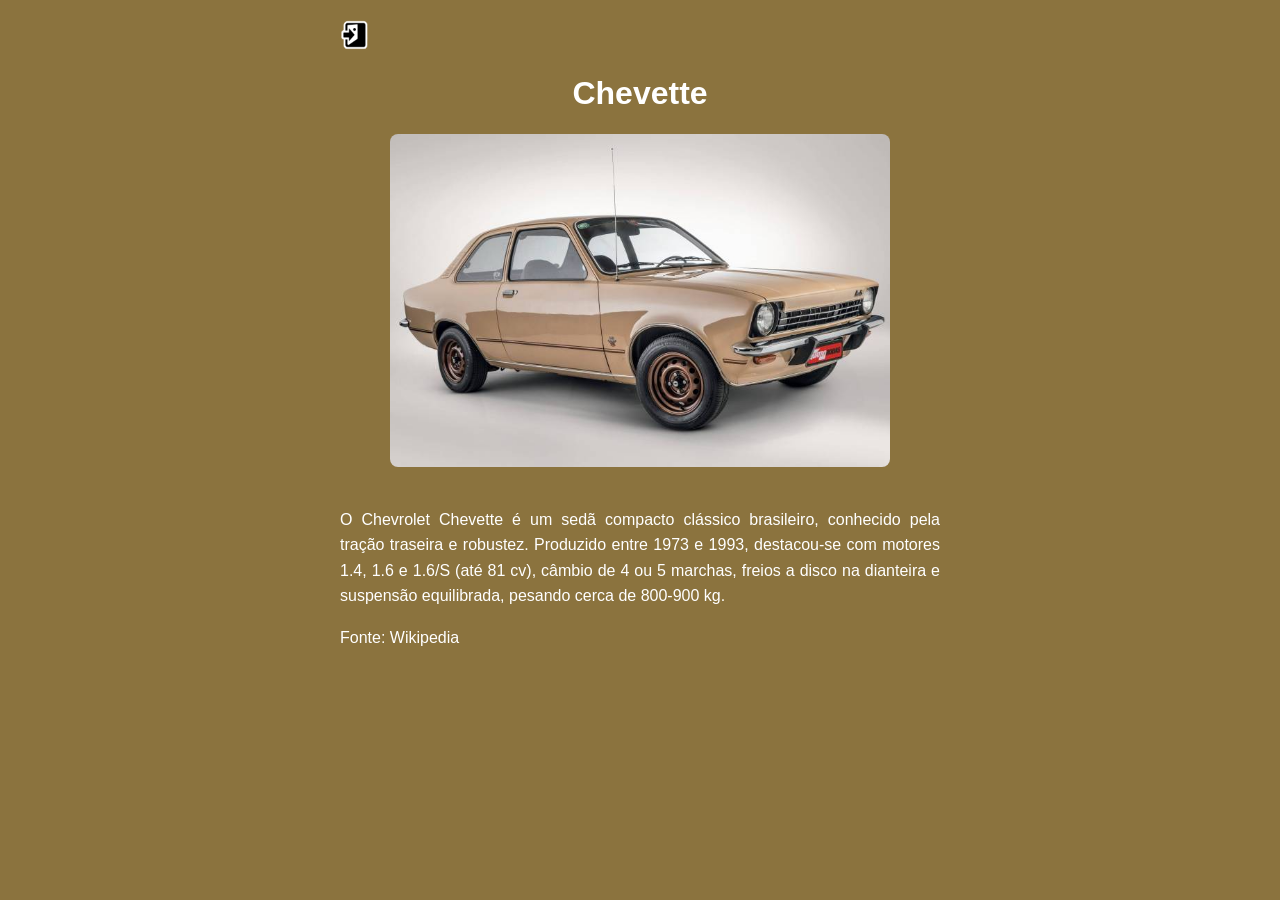
==== paginas/Chevertt.html @ 9d1222db "Add files via upload" ====
<!DOCTYPE html>
<html lang="pt-BR">
<head>
    <title>Chevette</title>
    <link rel="stylesheet" href="../Css/Chevertt.css">
</head>
<body>

    <div class="caixa-centro">
        <a href="../Index.html" class="btn-voltar">
            <img src="../voltar.png" alt="Voltar">
        </a>
        
        <h1>Chevette</h1>
        
        <img src="../Imagens/Chevertt.jpeg" class="imagem-carro" alt="Chevrolet Chevette">
        
        <p>O Chevrolet Chevette é um sedã compacto clássico brasileiro, conhecido pela tração traseira e robustez. Produzido entre 1973 e 1993, destacou-se com motores 1.4, 1.6 e 1.6/S (até 81 cv), câmbio de 4 ou 5 marchas, freios a disco na dianteira e suspensão equilibrada, pesando cerca de 800-900 kg.</p> 
        <p>Fonte: Wikipedia</p>


</body>
</html>
---- Css/Chevertt.css ----
.caixa-centro {
    text-align: center;
}

.caixa-centro img {
    width: 500px;
    height: auto;
}


body {
    background-color: #8b733e;
    color: white;
    font-family: Arial, sans-serif;
    margin: 0;
    padding: 20px;
}

.caixa-centro {
    max-width: 600px;
    margin: 0 auto;
    text-align: center;
}

.btn-voltar {
    display: block;
    text-align: left;
    margin-bottom: 20px;
}

.btn-voltar img {
    height: 30px;
    width: auto;
}

.imagem-carro {
    max-width: 100%;
    height: auto;
    border-radius: 8px;
    margin-bottom: 20px;
}

p {
    font-size: 16px;
    line-height: 1.6;
    text-align: justify;
}

a {
    color: white;
}
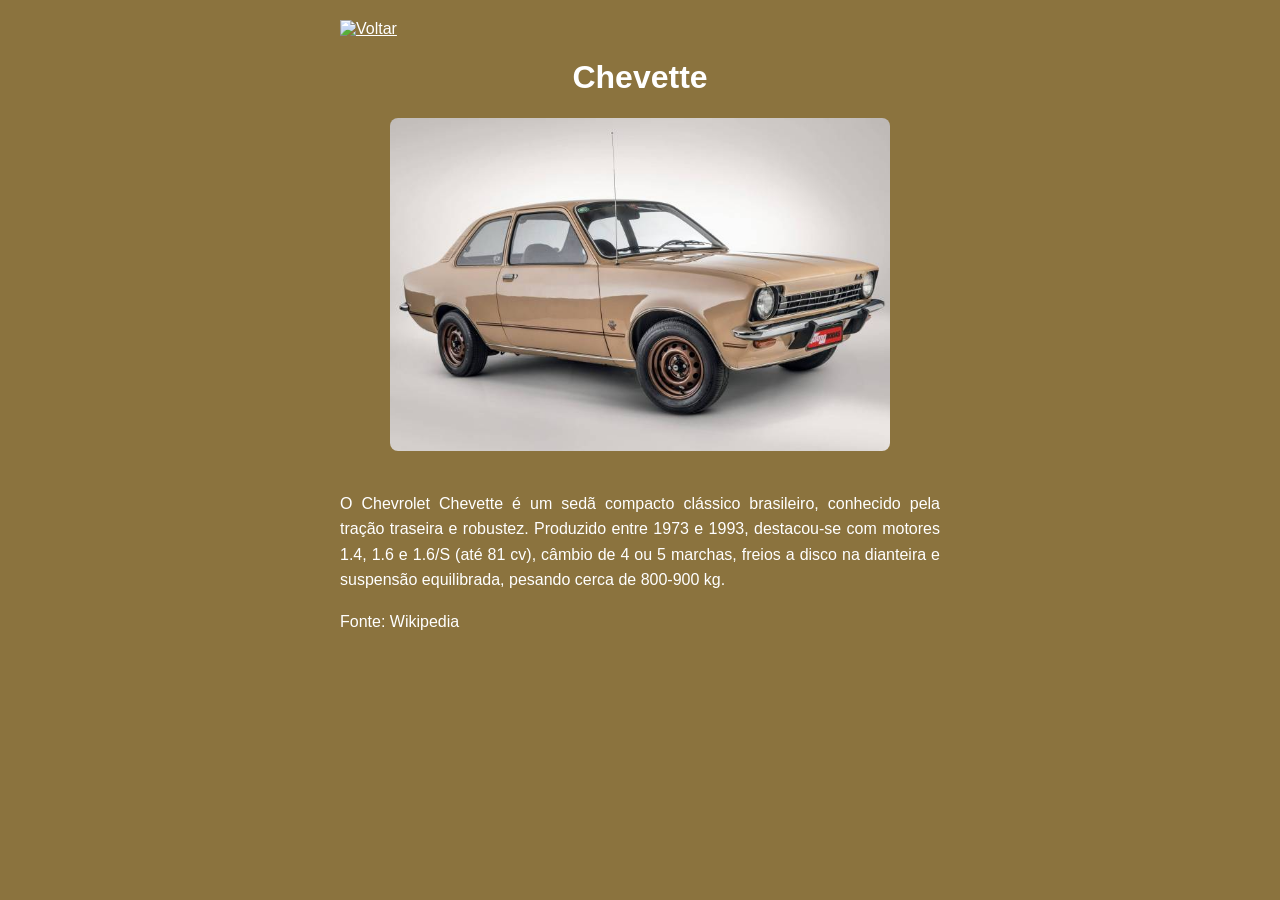
==== commit 2d468148: "Update Chevertt.html" ====
--- a/paginas/Chevertt.html
+++ b/paginas/Chevertt.html
@@ -8,7 +8,7 @@
 
     <div class="caixa-centro">
         <a href="../Index.html" class="btn-voltar">
-            <img src="../voltar.png" alt="Voltar">
+            <img src="voltar.png" alt="Voltar">
         </a>
         
         <h1>Chevette</h1>
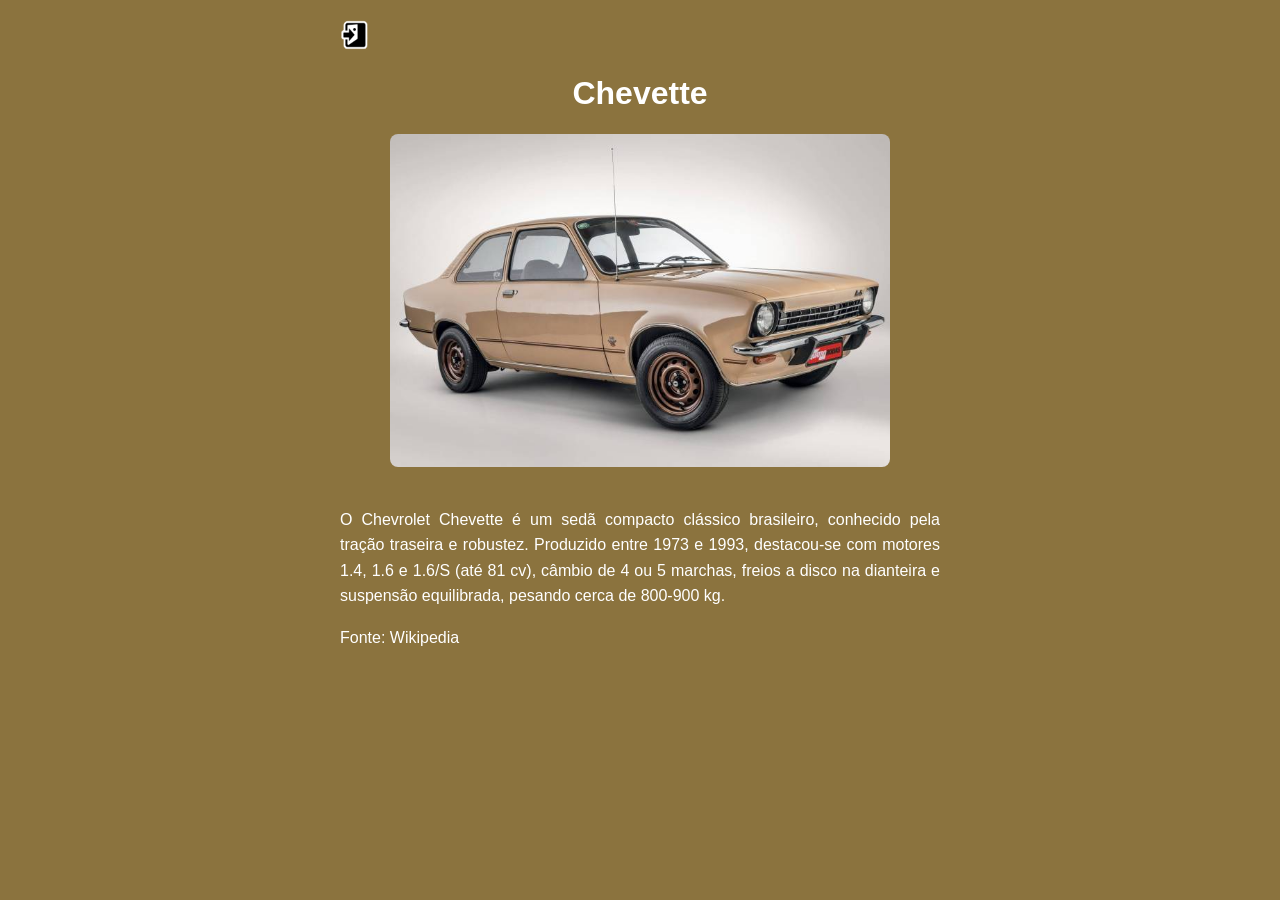
==== commit c393e924: "Add files via upload" ====
--- a/paginas/Chevertt.html
+++ b/paginas/Chevertt.html
@@ -7,8 +7,8 @@
 <body>
 
     <div class="caixa-centro">
-        <a href="../Index.html" class="btn-voltar">
-            <img src="voltar.png" alt="Voltar">
+        <a href="../index.html" class="btn-voltar">
+            <img src="../voltar.png" alt="Voltar">
         </a>
         
         <h1>Chevette</h1>
